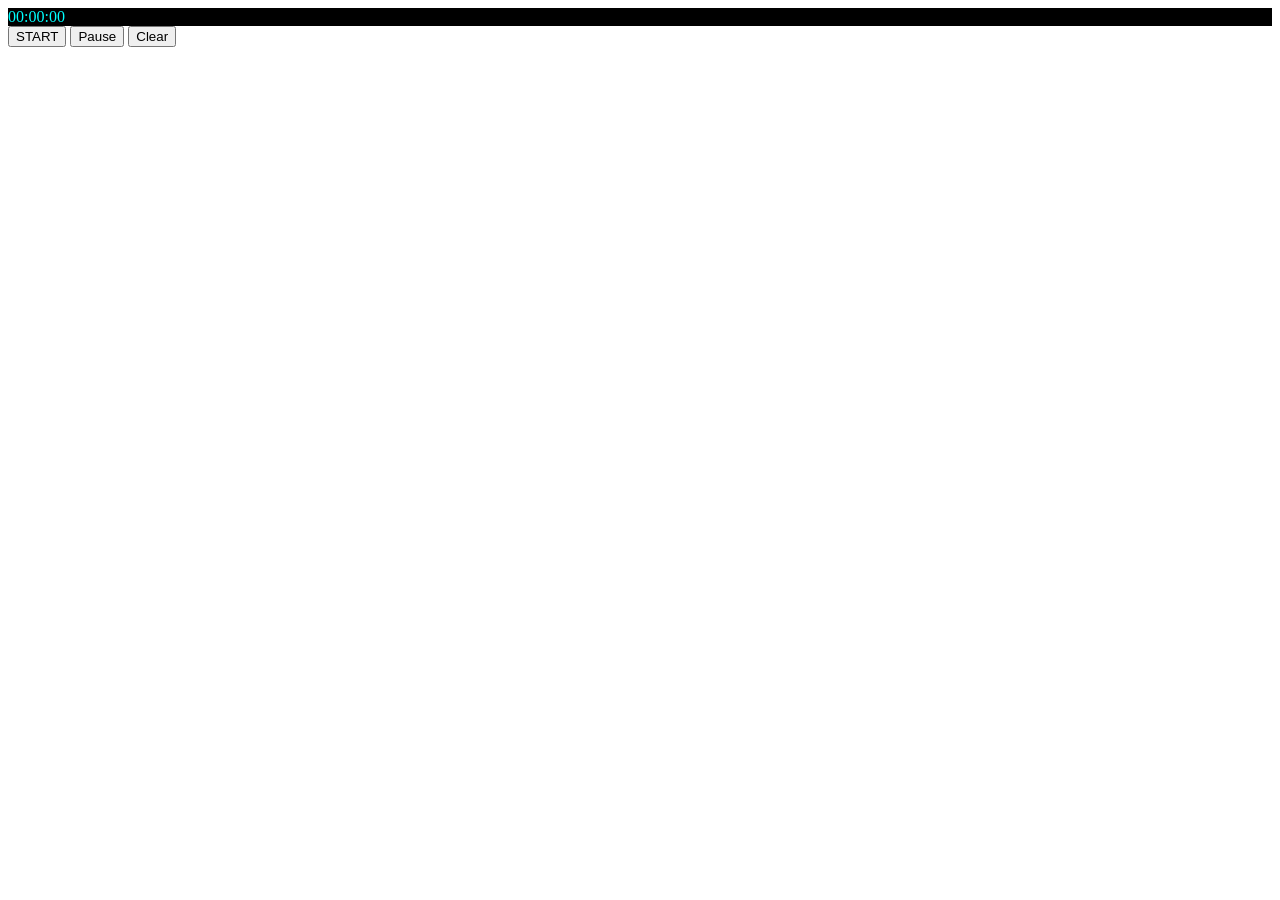
==== index.html @ 9a609fd1 "firstcommit" ====
<!DOCTYPE html>
<html lang="en">
<head>
    <meta charset="UTF-8">
    <meta http-equiv="X-UA-Compatible" content="IE=edge">
    <meta name="viewport" content="width=device-width, initial-scale=1.0">
    <link rel="stylesheet" href="style.css">
    <title>JavaScript Timer</title>
</head>
<body>
    <div>
        <div class="outer-container">
            <div id="hour-count">00</div>:
            <div id="minute-count">00</div>:
            <div id="second-count">00</div>
        </div>
    </div>
    <button id="start-btn" >START</button>
    <button id="pause-btn" >Pause</button>
    <button id="clear-btn" >Clear</button>
    
    <script src="./script.js"></script>
</body>
</html>
---- style.css ----
.outer-container{
    display: flex;
    flex: auto;
    color: aqua;
    background-color: black;
    height: 20%;
}
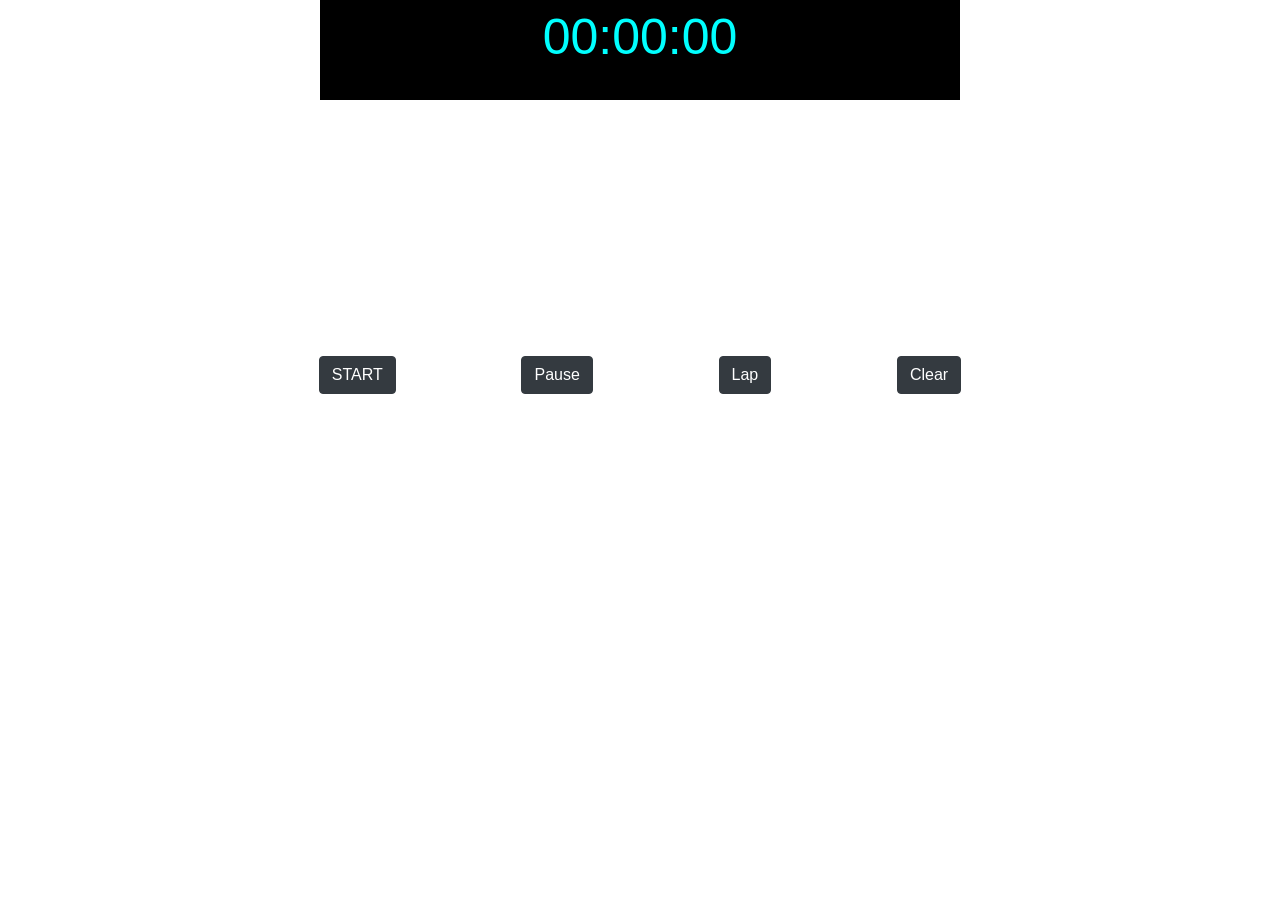
==== commit 7d819c1a: "added lap" ====
--- a/index.html
+++ b/index.html
@@ -5,20 +5,33 @@
     <meta http-equiv="X-UA-Compatible" content="IE=edge">
     <meta name="viewport" content="width=device-width, initial-scale=1.0">
     <link rel="stylesheet" href="style.css">
+    <link rel="stylesheet" href="https://cdn.jsdelivr.net/npm/bootstrap@4.0.0/dist/css/bootstrap.min.css" integrity="sha384-Gn5384xqQ1aoWXA+058RXPxPg6fy4IWvTNh0E263XmFcJlSAwiGgFAW/dAiS6JXm" crossorigin="anonymous">
+
     <title>JavaScript Timer</title>
 </head>
 <body>
-    <div>
+    <div class="outermost-container">
         <div class="outer-container">
             <div id="hour-count">00</div>:
             <div id="minute-count">00</div>:
             <div id="second-count">00</div>
         </div>
     </div>
-    <button id="start-btn" >START</button>
-    <button id="pause-btn" >Pause</button>
-    <button id="clear-btn" >Clear</button>
+    <div class="button-container">
+        <button id="start-btn" class="btn btn-dark">START</button>
+        <button id="pause-btn" class="btn btn-dark">Pause</button>
+        <button id="lap-btn" class="btn btn-dark">Lap</button>
+        <button type="button" id="clear-btn" class="btn btn-dark">Clear</button>
+
+    </div>
+
+    <div id="empty"></div>
+   
     
     <script src="./script.js"></script>
+
+    <script src="https://code.jquery.com/jquery-3.2.1.slim.min.js" integrity="sha384-KJ3o2DKtIkvYIK3UENzmM7KCkRr/rE9/Qpg6aAZGJwFDMVNA/GpGFF93hXpG5KkN" crossorigin="anonymous"></script>
+    <script src="https://cdn.jsdelivr.net/npm/popper.js@1.12.9/dist/umd/popper.min.js" integrity="sha384-ApNbgh9B+Y1QKtv3Rn7W3mgPxhU9K/ScQsAP7hUibX39j7fakFPskvXusvfa0b4Q" crossorigin="anonymous"></script>
+    <script src="https://cdn.jsdelivr.net/npm/bootstrap@4.0.0/dist/js/bootstrap.min.js" integrity="sha384-JZR6Spejh4U02d8jOt6vLEHfe/JQGiRRSQQxSfFWpi1MquVdAyjUar5+76PVCmYl" crossorigin="anonymous"></script>
 </body>
 </html>
--- a/style.css
+++ b/style.css
@@ -1,7 +1,27 @@
+
+
+.outermost-container{
+    margin: auto;
+  width: 50%;
+  
+  
+}
 .outer-container{
+    
+    
+    display: flex;
+    justify-content: center;
+    
+    font-size: 50px;
+    
+    color: aqua;
+    background-color: black;
+    height: 100px;
+    
+}
+.button-container{
     display: flex;
     flex: auto;
-    color: aqua;
-    background-color: black;
-    height: 20%;
+    justify-content: space-around;
+    padding: 20%;
 }
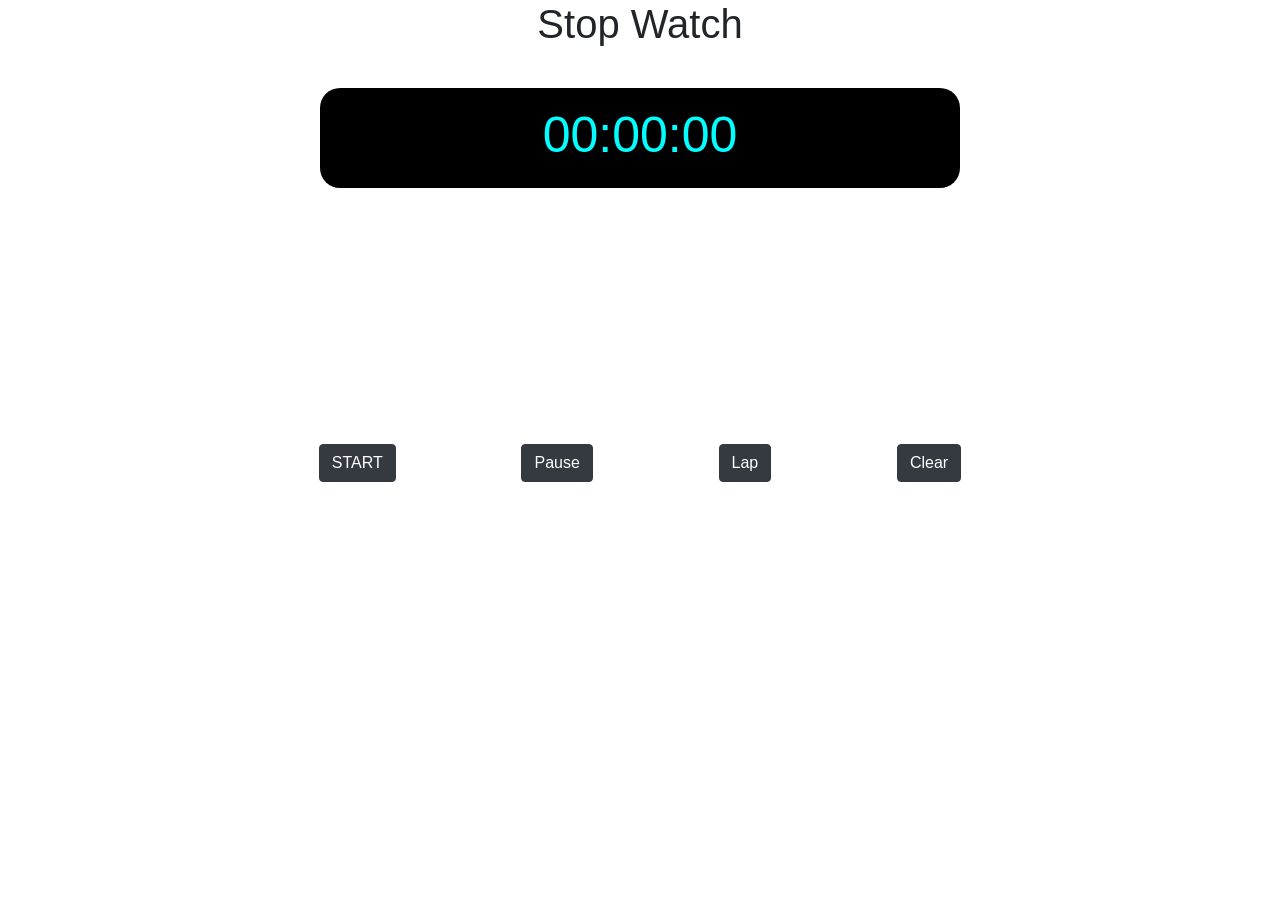
==== commit e11cde56: "3rd commid" ====
--- a/index.html
+++ b/index.html
@@ -10,6 +10,7 @@
     <title>JavaScript Timer</title>
 </head>
 <body>
+    <h1 style="text-align:center">Stop Watch</h1>
     <div class="outermost-container">
         <div class="outer-container">
             <div id="hour-count">00</div>:
@@ -18,7 +19,7 @@
         </div>
     </div>
     <div class="button-container">
-        <button id="start-btn" class="btn btn-dark">START</button>
+        <button  id="start-btn" class="btn btn-dark">START</button>
         <button id="pause-btn" class="btn btn-dark">Pause</button>
         <button id="lap-btn" class="btn btn-dark">Lap</button>
         <button type="button" id="clear-btn" class="btn btn-dark">Clear</button>
--- a/style.css
+++ b/style.css
@@ -6,17 +6,22 @@
   
   
 }
+
 .outer-container{
     
     
     display: flex;
     justify-content: center;
     
+    
     font-size: 50px;
     
     color: aqua;
     background-color: black;
     height: 100px;
+    border-radius: 20px;
+    padding: 10px 10px;
+    margin-top:40px;
     
 }
 .button-container{
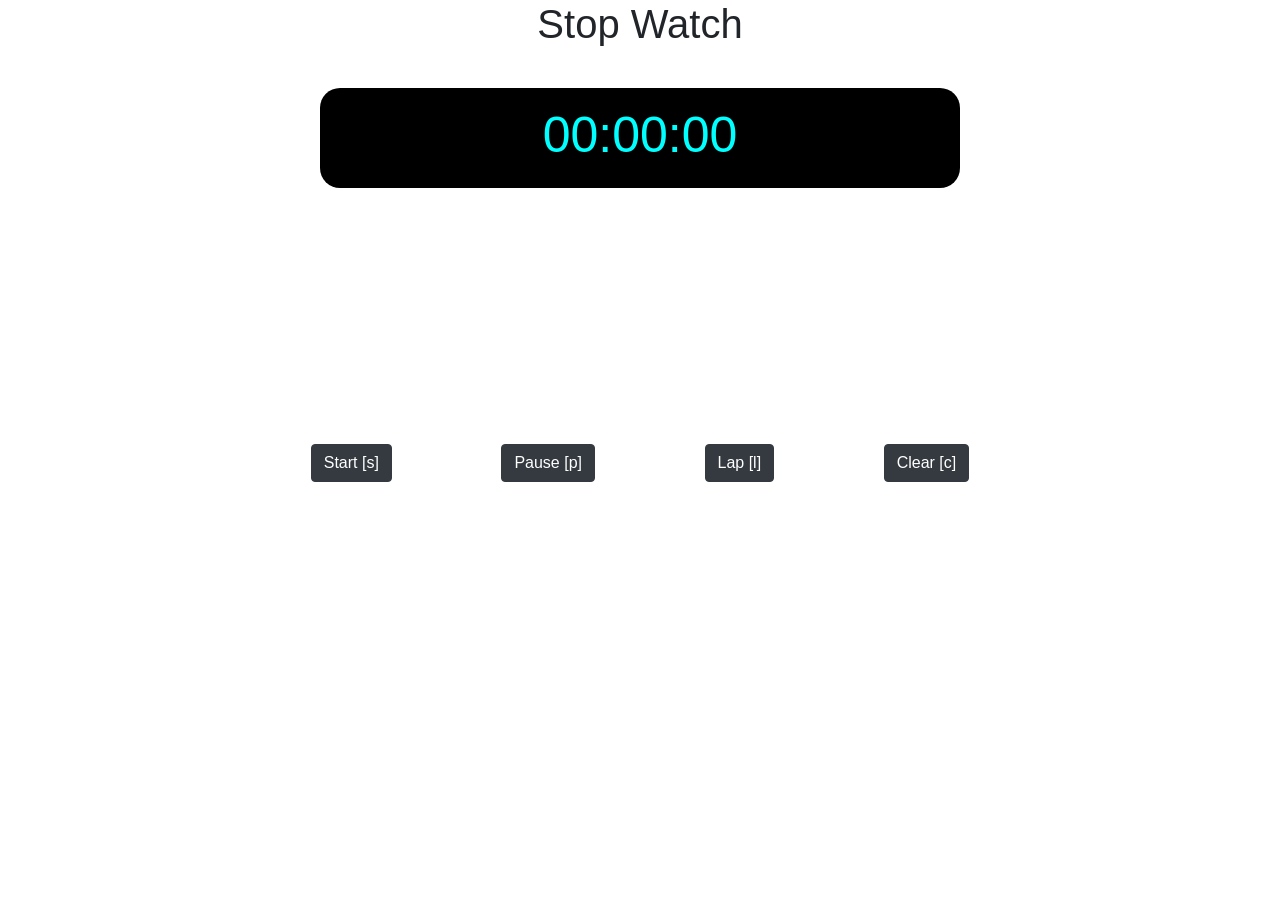
==== commit e227edd9: "added key bindings" ====
--- a/index.html
+++ b/index.html
@@ -19,10 +19,10 @@
         </div>
     </div>
     <div class="button-container">
-        <button  id="start-btn" class="btn btn-dark">START</button>
-        <button id="pause-btn" class="btn btn-dark">Pause</button>
-        <button id="lap-btn" class="btn btn-dark">Lap</button>
-        <button type="button" id="clear-btn" class="btn btn-dark">Clear</button>
+        <button  id="start-btn" class="btn btn-dark">Start [s]</button>
+        <button id="pause-btn" class="btn btn-dark">Pause [p]</button>
+        <button id="lap-btn" class="btn btn-dark">Lap [l]</button>
+        <button type="button" id="clear-btn" class="btn btn-dark">Clear [c]</button>
 
     </div>
 
